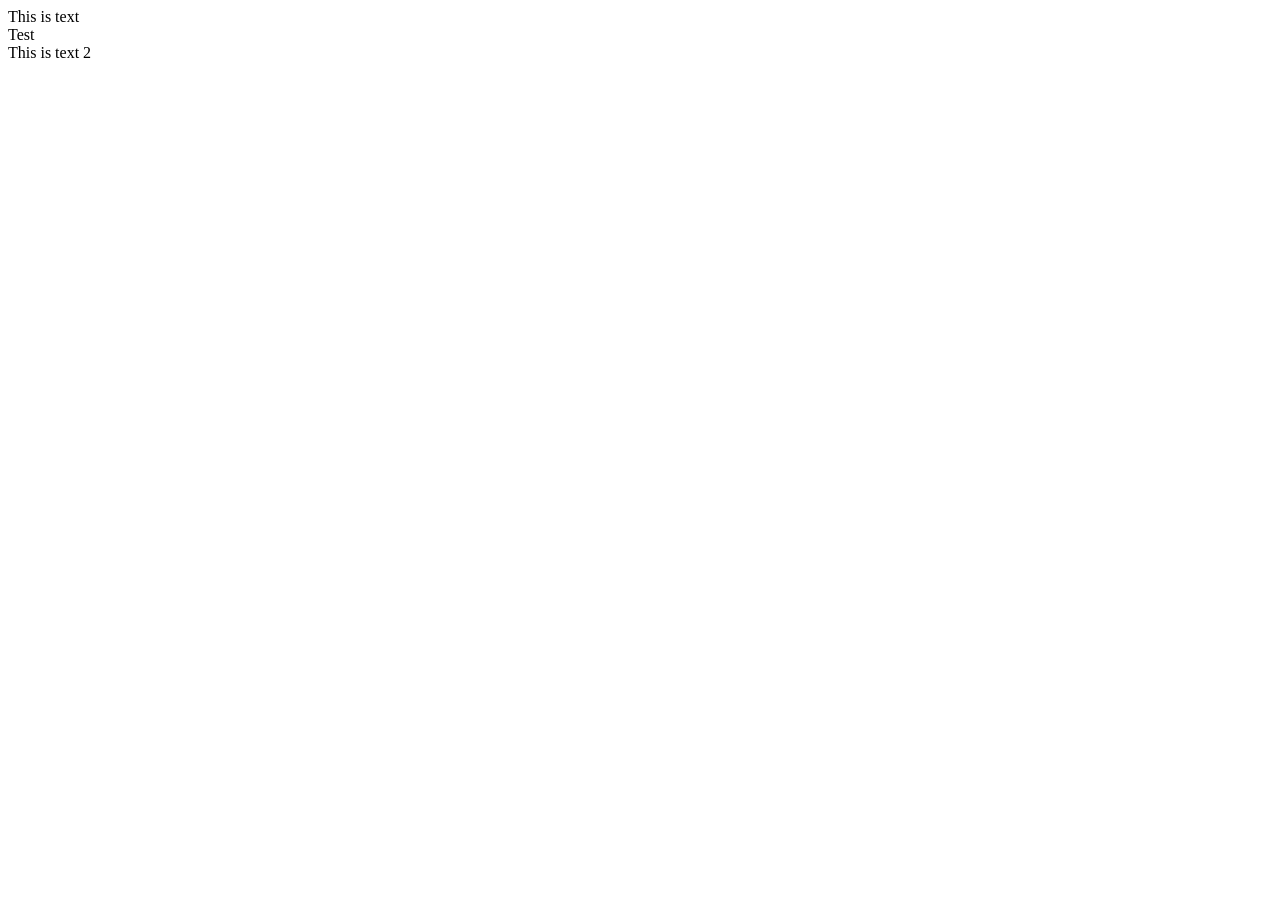
==== 15-3-2023/index.html @ bd35fbe4 "DOM" ====
<!DOCTYPE html>
<html lang="en">
  <head>
    <meta charset="UTF-8" />
    <meta http-equiv="X-UA-Compatible" content="IE=edge" />
    <meta name="viewport" content="width=device-width, initial-scale=1.0" />
    <title>JavaScript</title>
  </head>
  <body>
    <div id="first" class="first" name="first">
      This is text
      <div>Test</div>
    </div>
    <div class="first">This is text 2</div>
    <div></div>
    <span></span>
    <script src="index.js"></script>
  </body>
</html>
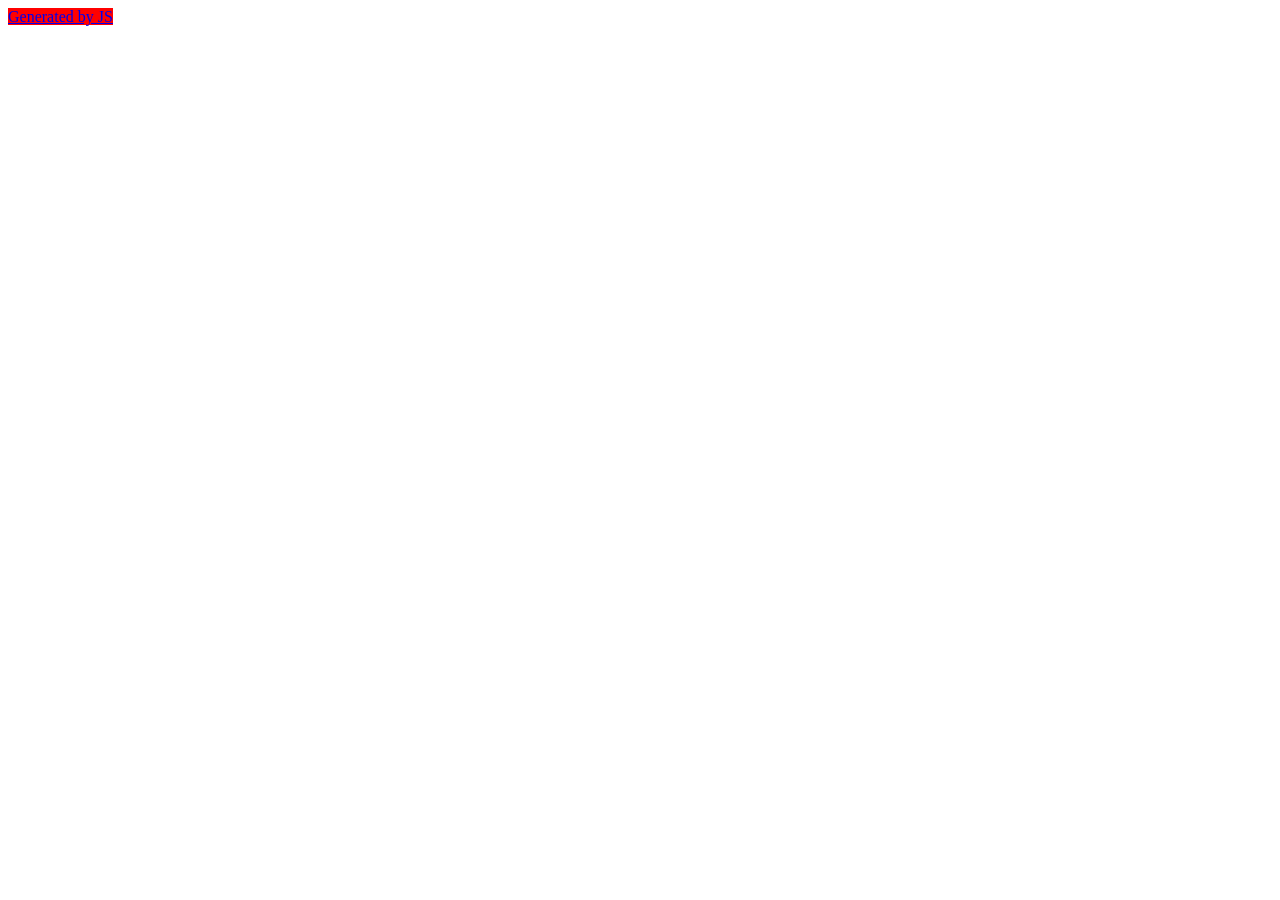
==== commit 54eb2da9: "change" ====
--- a/15-3-2023/index.html
+++ b/15-3-2023/index.html
@@ -7,13 +7,13 @@
     <title>JavaScript</title>
   </head>
   <body>
-    <div id="first" class="first" name="first">
+    <!-- <div id="first" class="first" name="first">
       This is text
       <div>Test</div>
     </div>
     <div class="first">This is text 2</div>
     <div></div>
-    <span></span>
+    <span></span> -->
     <script src="index.js"></script>
   </body>
 </html>
